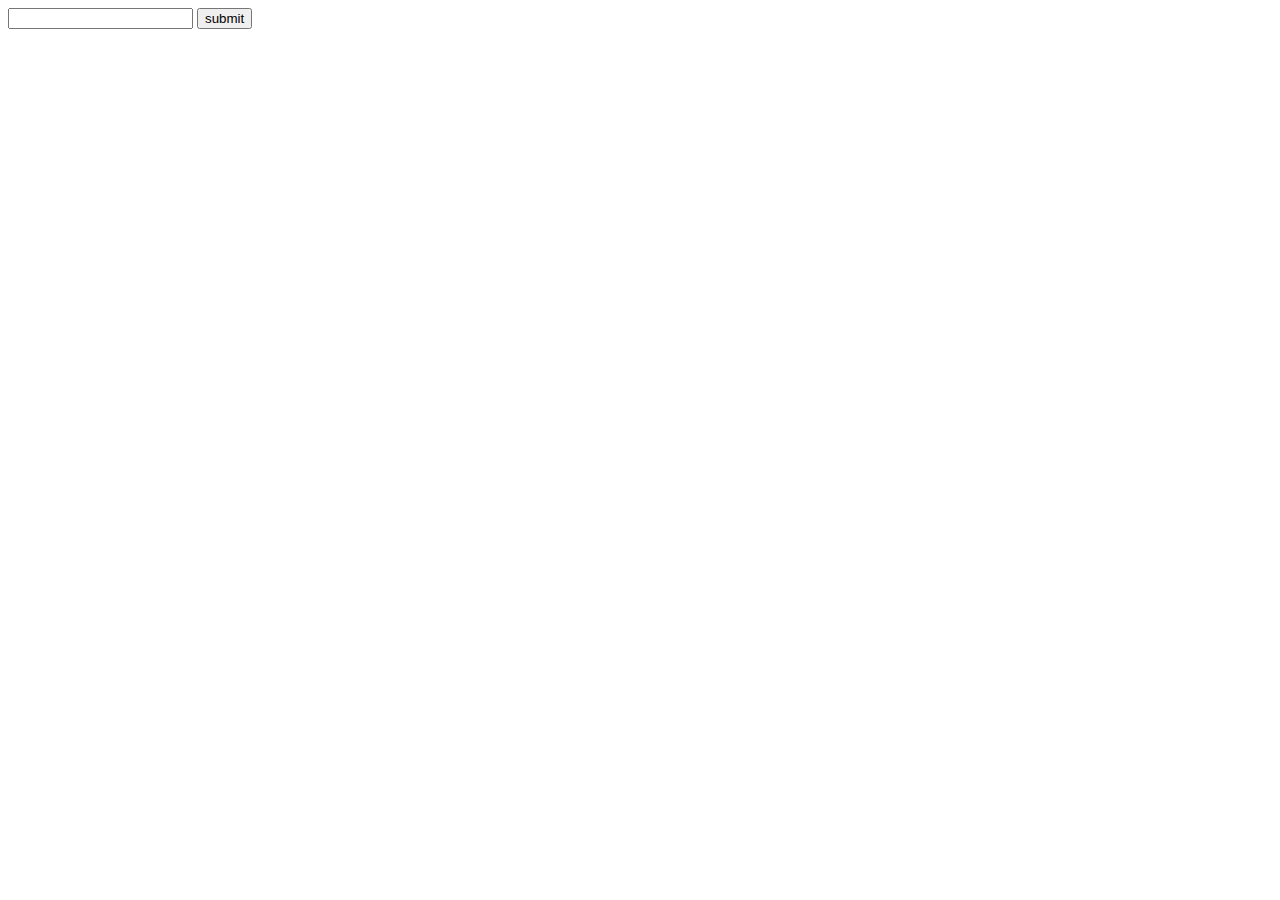
==== cake/index.html @ 95fd09e7 "Add files via upload" ====
<!DOCTYPE html>

<html>
	<head>
		<meta charset="utf-8">
	</head>
	<body>
		<input>
		<button>submit</button>
		
		<script src="sha256.min.js"></script>
		<script>
			document.querySelector("button").addEventListener("click", function() {
				// no snooping here, dahlings!
				if (sha256(document.querySelector("input").value) === "17122fccbbb0ee88470918894acaf0786cbe22b195a78c8c4beff8840e1ec1fd") {
					alert("gratz! u solved the cake mystery! yay! [" + document.querySelector("input").value + "]!!! send a screenshot to #just-a-theory!!");
				}
			});
		</script>
	</body>
</html>
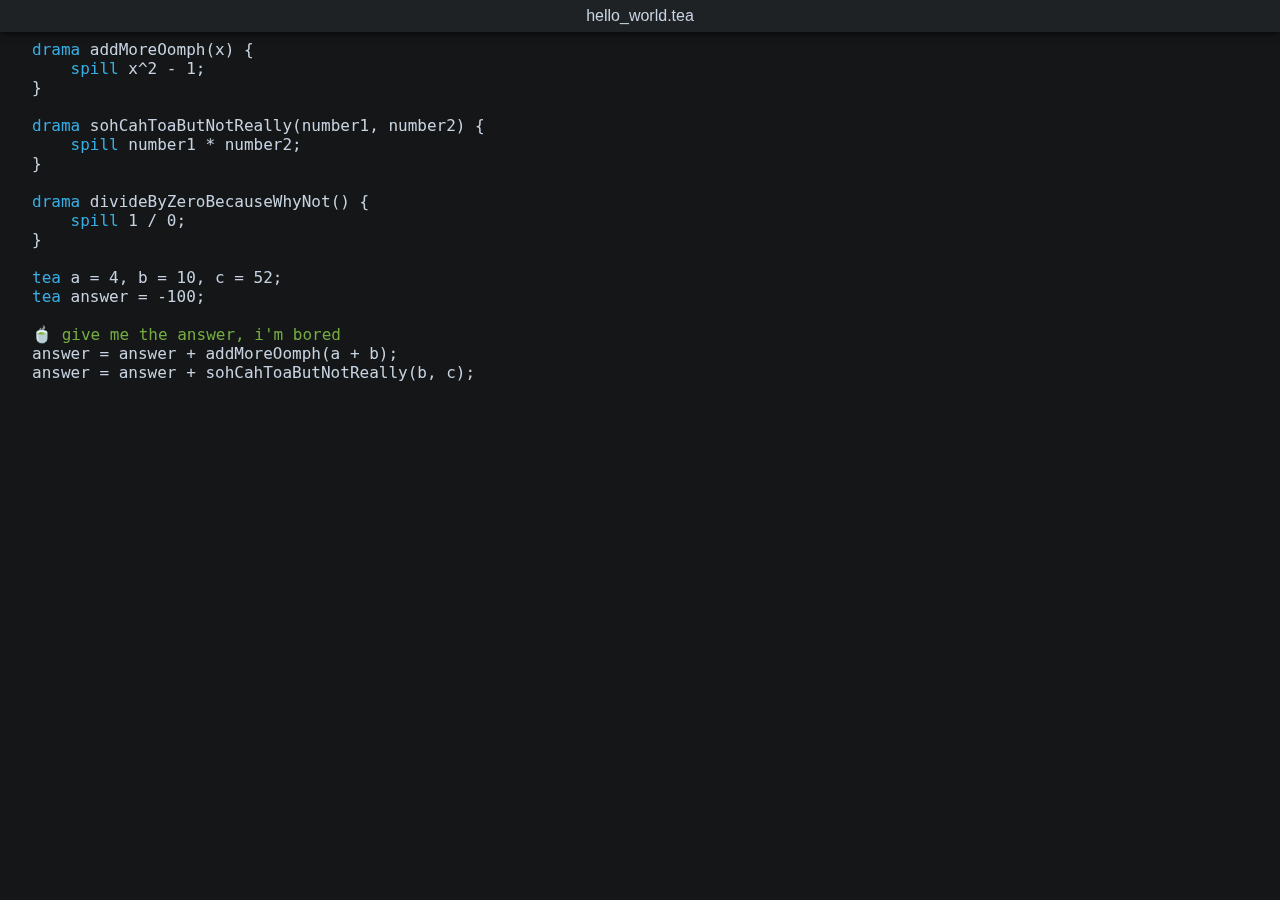
==== commit 81eda42e: "Add files via upload" ====
--- a/cake/index.html
+++ b/cake/index.html
@@ -1,21 +1,77 @@
 <!DOCTYPE html>
 
 <html>
-	<head>
-		<meta charset="utf-8">
-	</head>
-	<body>
-		<input>
-		<button>submit</button>
-		
-		<script src="sha256.min.js"></script>
-		<script>
-			document.querySelector("button").addEventListener("click", function() {
-				// no snooping here, dahlings!
-				if (sha256(document.querySelector("input").value) === "17122fccbbb0ee88470918894acaf0786cbe22b195a78c8c4beff8840e1ec1fd") {
-					alert("gratz! u solved the cake mystery! yay! [" + document.querySelector("input").value + "]!!! send a screenshot to #just-a-theory!!");
-				}
-			});
-		</script>
-	</body>
-</html>
+    <head>
+        <title>hello_world.tea</title>
+        <meta charset="utf-8">
+
+        <style>
+            body {
+                background: rgb(20, 22, 24);
+                color: rgb(199, 211, 224);
+                font-family: "Segoe UI", "Helvetica Neue", "Roboto", sans-serif;
+            }
+
+            header {
+                position: fixed;
+                left: 0;
+                top: 0;
+                right: 0;
+                height: 32px;
+                background: rgb(31, 34, 37);
+                box-shadow: 0px 0px 8px #000;
+                display: flex;
+                justify-content: center;
+                align-items: center;
+            }
+
+            header p {
+                margin: 0;
+            }
+
+            main {
+                position: fixed;
+                left: 0;
+                top: 32px;
+                right: 0;
+                bottom: 0;
+                font-family: "Consolas", monospace;
+                padding: 8px 32px;
+                overflow-y: auto;
+            }
+
+            span.comment {
+                color: rgb(117, 172, 66);
+            }
+
+            span.keyword {
+                color: rgb(56, 173, 228);
+            }
+        </style>
+    </head>
+    <body>
+        <header>
+            <p>hello_world.tea</p>
+        </header>
+        <main>
+            <span class="keyword">drama</span> addMoreOomph(x) {<br>
+            &nbsp;&nbsp;&nbsp;&nbsp;<span class="keyword">spill</span> x^2 - 1;<br>
+            }<br>
+            <br>
+            <span class="keyword">drama</span> sohCahToaButNotReally(number1, number2) {<br>
+                &nbsp;&nbsp;&nbsp;&nbsp;<span class="keyword">spill</span> number1 * number2;<br>
+            }<br>
+            <br>
+            <span class="keyword">drama</span> divideByZeroBecauseWhyNot() {<br>
+                &nbsp;&nbsp;&nbsp;&nbsp;<span class="keyword">spill</span> 1 / 0;<br>
+            }<br>
+            <br>
+            <span class="keyword">tea</span> a = 4, b = 10, c = 52;<br>
+            <span class="keyword">tea</span> answer = -100;<br>
+            <br>
+            <span class="comment">🍵 give me the answer, i'm bored</span><br>
+            answer = answer + addMoreOomph(a + b);<br>
+            answer = answer + sohCahToaButNotReally(b, c);
+        </main>
+    </body>
+</html>